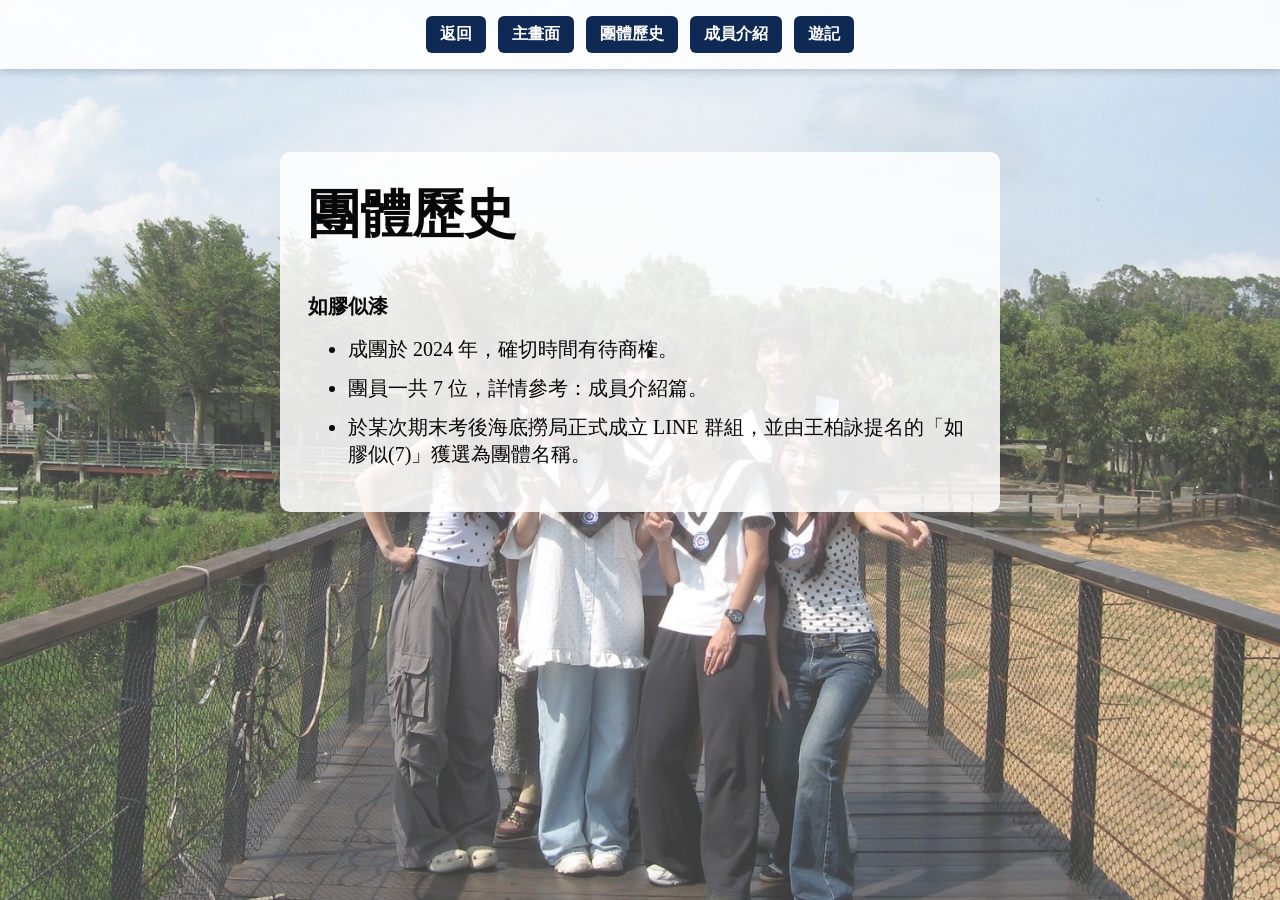
==== history.html @ 94ae2483 "新增功能" ====
<!DOCTYPE html>
<html lang="zh-Hant">
<head>
    <meta charset="UTF-8">
    <meta name="viewport" content="width=device-width, initial-scale=1.0">
    <link rel="stylesheet" href="style.css?v=2">
    <title>團體歷史｜如膠似漆</title>
</head>
<body>
    <nav aria-label="主要導覽">
        <button id="backButton" type="button">返回</button>
        <a href="index.html">主畫面</a>
        <a href="history.html">團體歷史</a>
        <a href="members.html">成員介紹</a>
        <a href="traval.html">遊記</a>
    </nav>

    <main>
        <article>
            <h1>團體歷史</h1>
            <p><strong>如膠似漆</strong></p>
            <ul>
                <li>成團於 2024 年，確切時間有待商榷。</li>
                <li>團員一共 7 位，詳情參考：成員介紹篇。</li>
                <li>於某次期末考後海底撈局正式成立 LINE 群組，並由王柏詠提名的「如膠似(7)」獲選為團體名稱。</li>
            </ul>
        </article>
    </main>

    <script src="script.js"></script>
</body>
</html>
---- style.css ----
body {
    background-image: linear-gradient(rgba(255, 255, 255, 0.2), rgba(255, 255, 255, 0.2)),
    url('IMG_5084.JPG');
    background-size: cover;
    background-position: center 30%;
    background-attachment: fixed;
    text-align: center;
    margin: 0;
    padding-top: 72px;
}

nav {
    position: fixed;
    top: 0;
    left: 0;
    z-index: 10;
    display: flex;
    justify-content: center;
    gap: 12px;
    width: 100%;
    padding: 16px 12px;
    box-sizing: border-box;
    background-color: rgba(255, 255, 255, 0.88);
    box-shadow: 0 2px 8px rgba(0, 0, 0, 0.18);
}

nav a {
    display: inline-block;
    padding: 8px 14px;
    color: white;
    font-weight: bold;
    text-decoration: none;
    background-color: rgb(14, 41, 84);
    border-radius: 6px;
}

nav a:hover,
nav a:focus {
    background-color: rgb(9, 8, 8);
}

h1 {
    color: rgb(9, 8, 8);
    font-size: 80px;
    margin-top: 80px;
}

h2 {
    color: rgb(14, 41, 84);
    font-size: 30px;
    text-align: center;
    text-shadow: 2px 2px 4px rgb(254, 252, 252);
    margin-bottom: 400px;
}

p {
    width: fit-content;        /* 讓寬度隨著文字長短自動縮放 */
    margin: 0 auto;            /* 讓縮小後的框框保持水平置中 */
    color: rgb(9, 8, 8);
    font-size: 50px;
    text-align: center;
    text-shadow: 2px 2px 4px rgb(254, 252, 252);
    border: 5px solid rgb(244, 244, 244);
    border-radius: 10px;
    border-color: rgb(5, 0, 0);
}
nav button {
    padding: 8px 14px;
    color: white;
    font: inherit;
    font-weight: bold;
    background-color: rgb(14, 41, 84);
    border: 0;
    border-radius: 6px;
    cursor: pointer;
}

nav button:hover,
nav button:focus {
    background-color: rgb(9, 8, 8);
}

main {
    max-width: 720px;
    margin: 80px auto 40px;
    padding: 0 20px;
    text-align: left;
}

main h1 {
    margin-top: 0;
    font-size: 52px;
}

main p,
main li {
    width: auto;
    margin: 12px 0;
    color: rgb(9, 8, 8);
    font-size: 20px;
    text-align: left;
    text-shadow: none;
    border: 0;
}

main article {
    padding: 28px;
    background-color: rgba(255, 255, 255, 0.86);
    border-radius: 10px;
}

@media (max-width: 520px) {
    nav {
        gap: 2px;
    }

    nav a {
        padding: 8px 7px;
        font-size: 14px;
    }

    nav button {
        padding: 8px 7px;
        font-size: 14px;
    }

    h1 {
        font-size: 56px;
    }
}
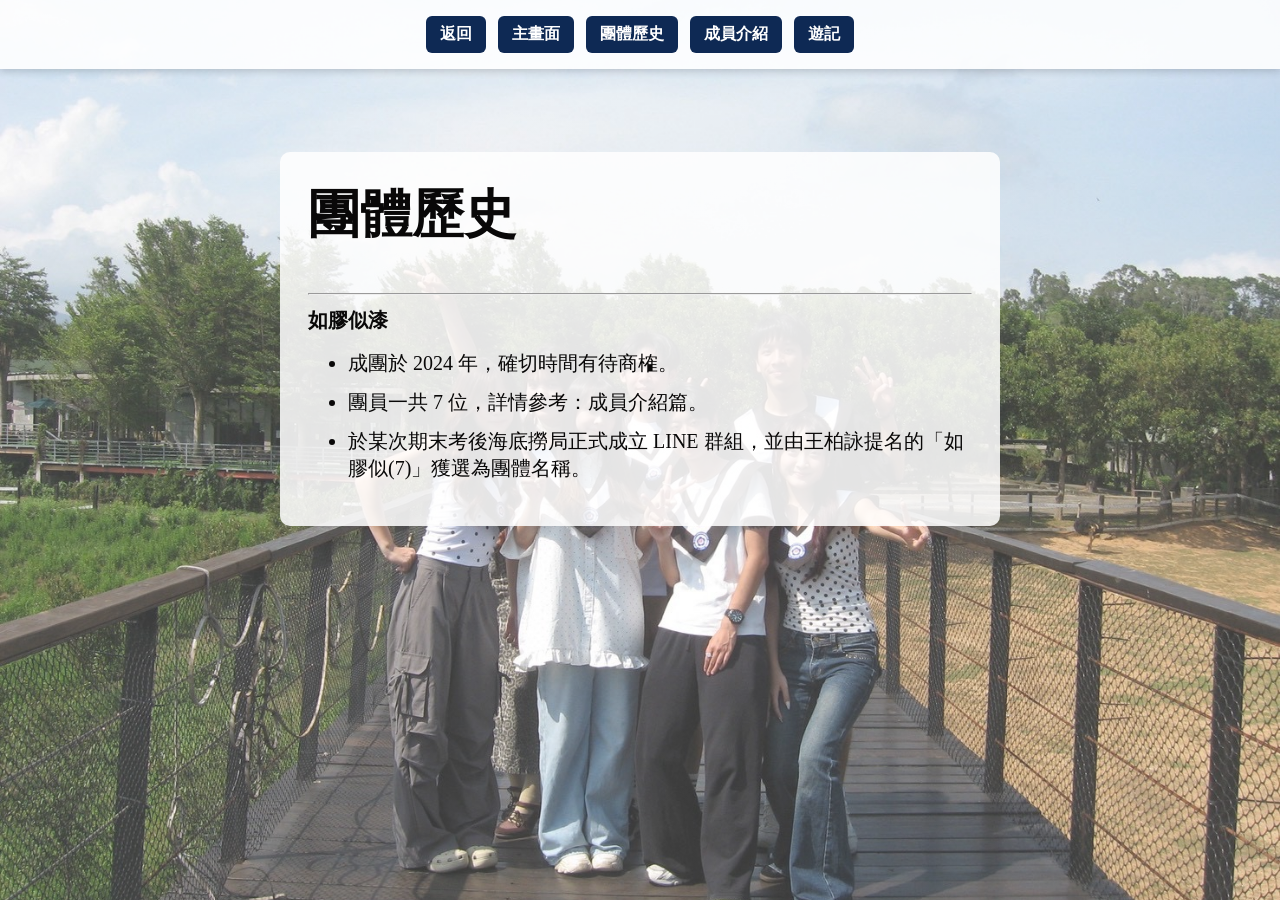
==== commit 09499fef: "新增還原點" ====
--- a/history.html
+++ b/history.html
@@ -18,6 +18,7 @@
     <main>
         <article>
             <h1>團體歷史</h1>
+            <hr>
             <p><strong>如膠似漆</strong></p>
             <ul>
                 <li>成團於 2024 年，確切時間有待商榷。</li>
